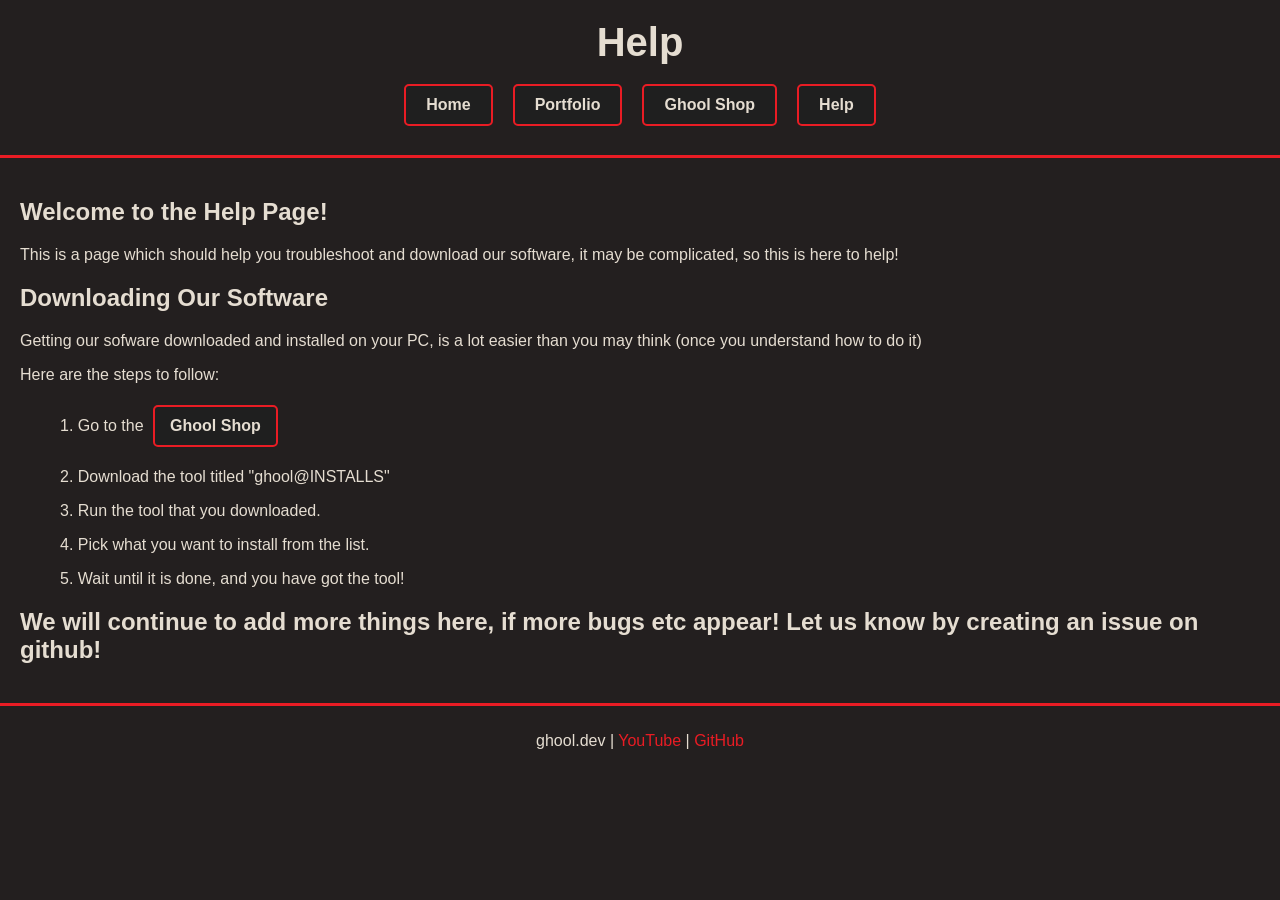
==== help.html @ 514400ff "Add files via upload" ====
<!DOCTYPE html>
<html lang="en">
<head>
    <meta charset="UTF-8">
    <meta name="viewport" content="width=device-width, initial-scale=1.0">
    <title>Ghool - Help</title>
    <link rel="stylesheet" href="styles.css">
    <link rel="icon" href="ghool.png" type="image/x-icon">
</head>
<body>
    <header>
        <h1>Help</h1>
        <nav>
            <a href="index.html">Home</a>
            <a href="portfolio.html">Portfolio</a>
            <a href="shop.html">Ghool Shop</a>
            <a href="help.html">Help</a>
        </nav>
    </header>

    <section>
        <h2>Welcome to the Help Page!</h2>
        <p>This is a page which should help you troubleshoot and download our software, it may be complicated, so this is here to help!</p>

        <h2>Downloading Our Software</h2>
        <p>Getting our sofware downloaded and installed on your PC, is a lot easier than you may think (once you understand how to do it)</p>
        <p>Here are the steps to follow:</p>
        <ol>1. Go to the <a href="shop.html" class="button secondary">Ghool Shop</a></ol>
        <ol>2. Download the tool titled "ghool@INSTALLS"</ol>
        <ol>3. Run the tool that you downloaded.</ol>
        <ol>4. Pick what you want to install from the list.</ol>
        <ol>5. Wait until it is done, and you have got the tool!</ol>

        <h2>We will continue to add more things here, if more bugs etc appear! Let us know by creating an issue on github!</h2>
    </section>

    <footer>
        <p>ghool.dev | 
            <a href="https://www.youtube.com/@ghooldev" target="_blank" rel="noopener noreferrer">YouTube</a> | 
            <a href="https://github.com/ghooldev" target="_blank" rel="noopener noreferrer">GitHub</a>
        </p>
    </footer>
    <script src="scripts.js"></script>
</body>
</html>
---- styles.css ----
body {
    font-family: Arial, sans-serif;
    margin: 0;
    padding: 0;
    background-color: #231f1f; /* Ghost background color */
    color: #e5ddd1; /* Ghost's main body color */
}

header {
    background: #231f1f;
    padding: 20px;
    text-align: center;
    border-bottom: 3px solid #e91c24; /* Subtle red highlight in header */
}

header h1 {
    margin: 0;
    font-size: 2.5em;
    color: #e5ddd1;
}

nav {
    display: flex; /* Ensures all children are arranged in a row */
    justify-content: center; /* Centers the content horizontally */
    align-items: center; /* Centers the text vertically */
    gap: 20px; /* Adds space between links */
    margin-top: 10px;
    height: 60px; /* Ensures consistent height for the navbar */
    text-align: center; /* Ensures the text inside links is aligned */
}

nav a {
    display: inline-block; /* Ensures text stays inline with consistent alignment */
    color: #e5ddd1;
    text-decoration: none;
    font-weight: bold;
    padding: 10px 20px;
    background: #1f1f1f; /* Button background */
    border: 2px solid #e91c24; /* Red border for emphasis */
    border-radius: 5px;
    transition: background 0.3s, color 0.3s;
    text-align: center; /* Aligns the text inside the button */
}

/* Add button styles */
.button {
    display: inline-block;
    padding: 10px 15px;
    margin: 5px;
    font-size: 1em;
    font-weight: bold;
    color: #e5ddd1;
    background-color: #e91c24; /* Primary red for "Download" buttons */
    border: none;
    border-radius: 5px;
    text-decoration: none;
    text-align: center;
    transition: background-color 0.3s, color 0.3s;
}

.button.secondary {
    background-color: #1f1f1f; /* Neutral background for "View On GitHub" buttons */
    border: 2px solid #e91c24; /* Adds red border for secondary buttons */
}

.button:hover {
    background-color: #121212; /* Dark hover effect for all buttons */
    color: #e91c24; /* Red text on hover */
}

.button.secondary:hover {
    background-color: #e91c24; /* Red background for secondary button hover */
    color: #1f1f1f; /* Dark text on hover for secondary buttons */
}

section {
    padding: 20px;
}

.project {
    background: #1f1f1f;
    padding: 15px;
    border: 2px solid #e91c24; /* Red borders for focus */
    margin-bottom: 20px;
    border-radius: 8px;
}

footer {
    text-align: center;
    padding: 10px;
    background: #231f1f;
    border-top: 3px solid #e91c24; /* Footer with red border to mirror header */
}

footer a {
    color: #e91c24; /* Red links in footer */
    text-decoration: none;
}

footer a:hover {
    color: #e5ddd1; /* Hover effect for footer links */
}
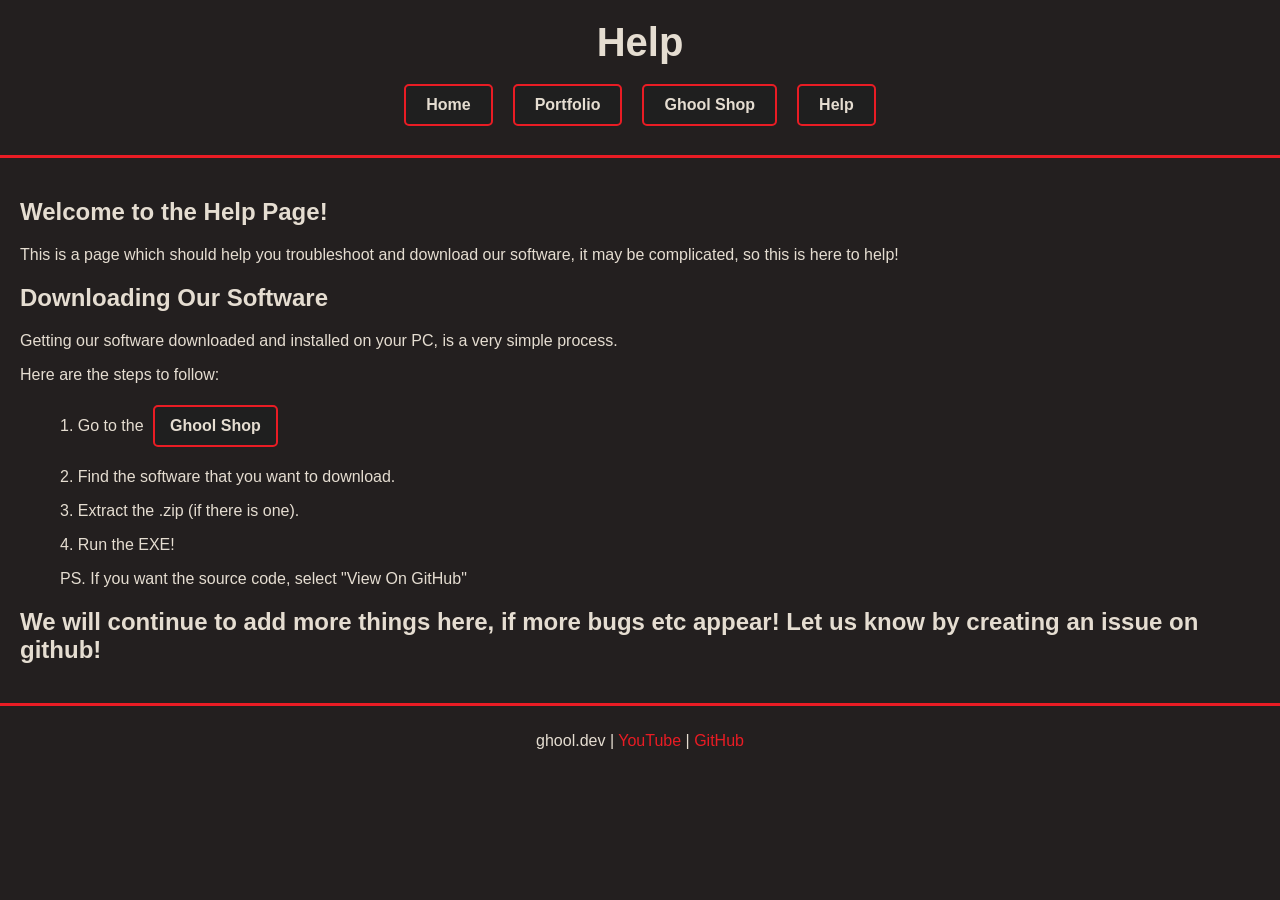
==== commit 625777a0: "Add files via upload" ====
--- a/help.html
+++ b/help.html
@@ -23,13 +23,13 @@
         <p>This is a page which should help you troubleshoot and download our software, it may be complicated, so this is here to help!</p>
 
         <h2>Downloading Our Software</h2>
-        <p>Getting our sofware downloaded and installed on your PC, is a lot easier than you may think (once you understand how to do it)</p>
+        <p>Getting our software downloaded and installed on your PC, is a very simple process.</p>
         <p>Here are the steps to follow:</p>
         <ol>1. Go to the <a href="shop.html" class="button secondary">Ghool Shop</a></ol>
-        <ol>2. Download the tool titled "ghool@INSTALLS"</ol>
-        <ol>3. Run the tool that you downloaded.</ol>
-        <ol>4. Pick what you want to install from the list.</ol>
-        <ol>5. Wait until it is done, and you have got the tool!</ol>
+        <ol>2. Find the software that you want to download.</ol>
+        <ol>3. Extract the .zip (if there is one).</ol>
+        <ol>4. Run the EXE!</ol>
+        <ol>PS. If you want the source code, select "View On GitHub"</ol>
 
         <h2>We will continue to add more things here, if more bugs etc appear! Let us know by creating an issue on github!</h2>
     </section>
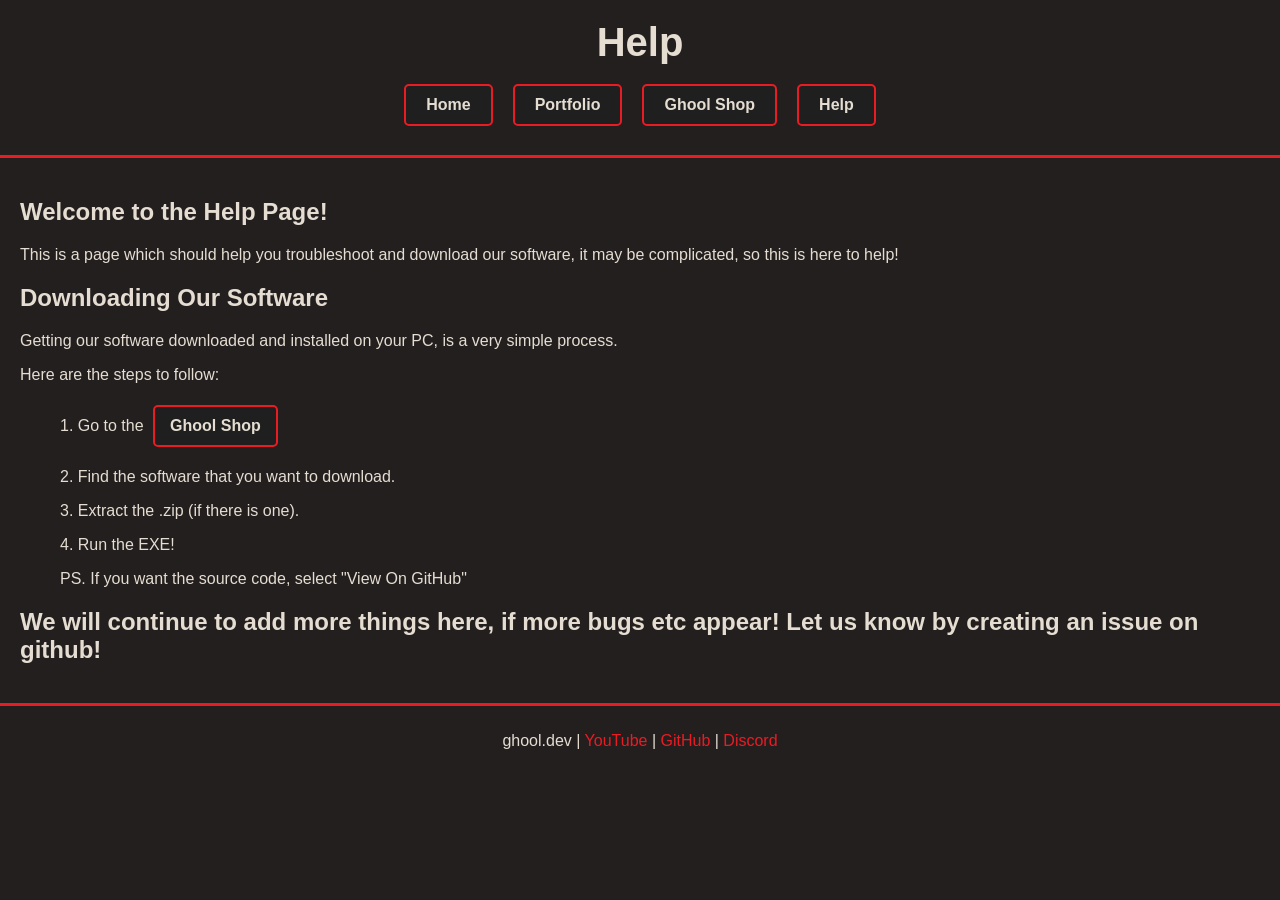
==== commit 8bf3bfd0: "Add files via upload" ====
--- a/help.html
+++ b/help.html
@@ -1,6 +1,15 @@
 <!DOCTYPE html>
 <html lang="en">
 <head>
+    <!-- Google tag (gtag.js) -->
+    <script async src="https://www.googletagmanager.com/gtag/js?id=G-QF287VS82R"></script>
+    <script>
+      window.dataLayer = window.dataLayer || [];
+      function gtag(){dataLayer.push(arguments);}
+      gtag('js', new Date());
+    
+      gtag('config', 'G-QF287VS82R');
+    </script>
     <meta charset="UTF-8">
     <meta name="viewport" content="width=device-width, initial-scale=1.0">
     <title>Ghool - Help</title>
@@ -37,7 +46,8 @@
     <footer>
         <p>ghool.dev | 
             <a href="https://www.youtube.com/@ghooldev" target="_blank" rel="noopener noreferrer">YouTube</a> | 
-            <a href="https://github.com/ghooldev" target="_blank" rel="noopener noreferrer">GitHub</a>
+            <a href="https://github.com/ghooldev" target="_blank" rel="noopener noreferrer">GitHub</a> | 
+            <a href="https://discord.gg/z7nycfqWFQ" target="_blank" rel="noopener">Discord</a>
         </p>
     </footer>
     <script src="scripts.js"></script>
